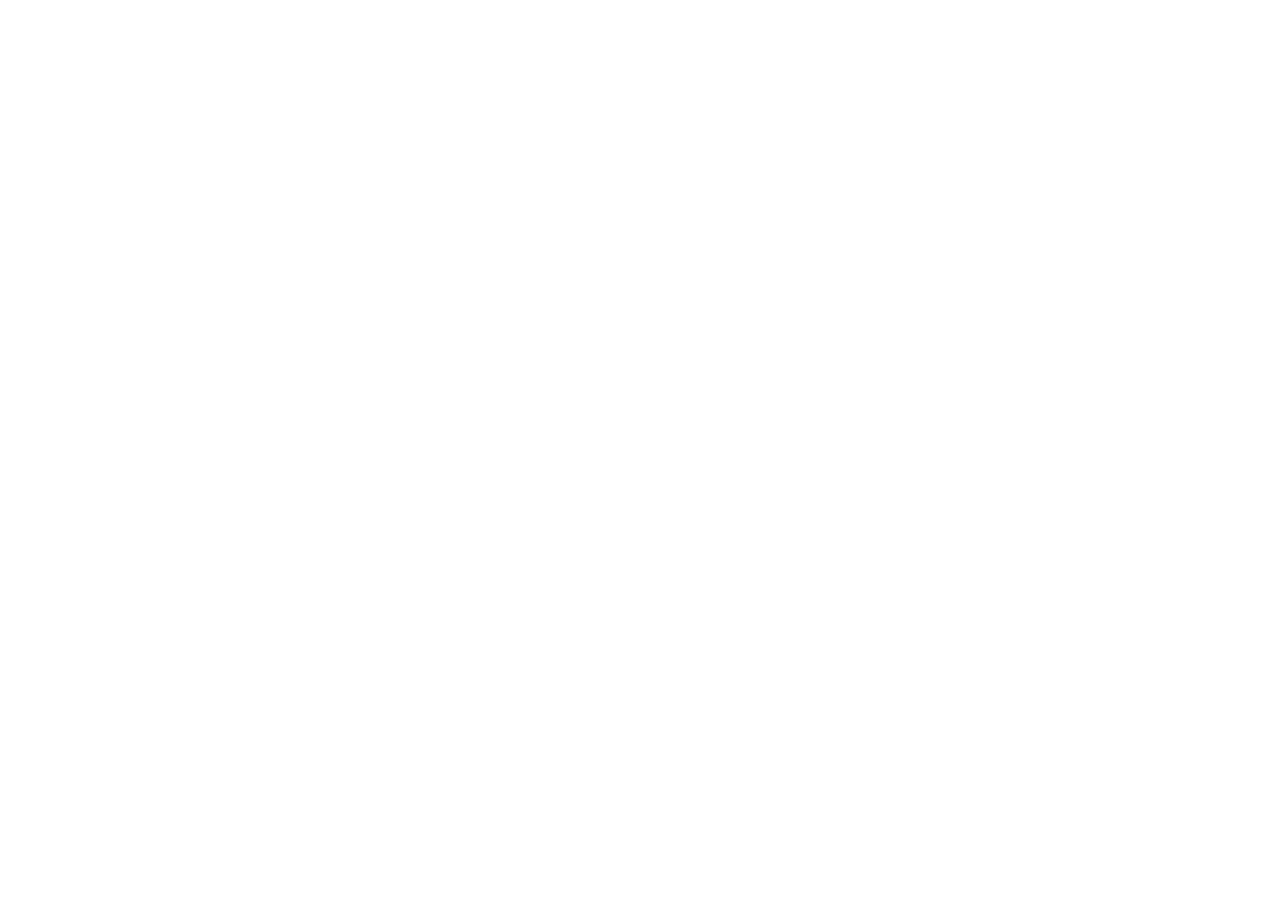
==== index.html @ c0d33157 "commit" ====
<!DOCTYPE html>
<html lang="en">

<head>
  <meta charset="utf-8" />
  <meta name="viewport" content="width=device-width, initial-scale=1.0">

  <title>Mandala Art Machine</title>

  <link rel="stylesheet" type="text/css" href="style.css">
  <script src="libraries/p5.min.js"></script>
  <script src="libraries/p5.sound.min.js"></script>
  <script defer src="https://cdn.JsDelivr.net/npm/ccapture.js"></script>
  <script src="https://cdn.jsdelivr.net/npm/gif.js/dist/gif.worker.js"></script>
</head>

<body>
  <script src="sketch.js"></script>
</body>

</html>
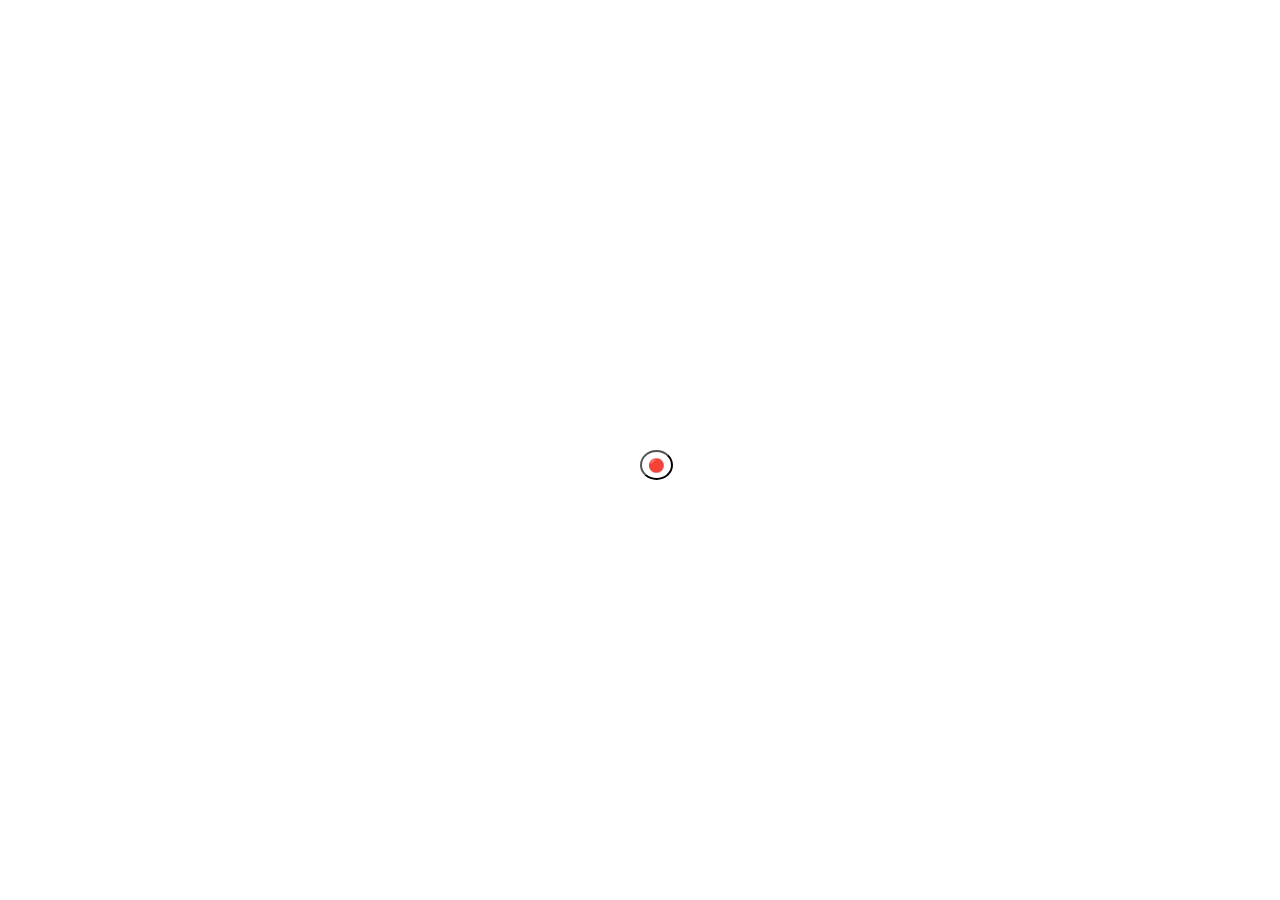
==== commit b8a3398a: "commit" ====
--- a/index.html
+++ b/index.html
@@ -10,12 +10,17 @@
   <link rel="stylesheet" type="text/css" href="style.css">
   <script src="libraries/p5.min.js"></script>
   <script src="libraries/p5.sound.min.js"></script>
-  <script defer src="https://cdn.JsDelivr.net/npm/ccapture.js"></script>
-  <script src="https://cdn.jsdelivr.net/npm/gif.js/dist/gif.worker.js"></script>
+  <script src="https://unpkg.com/@ffmpeg/ffmpeg@0.7.0/dist/ffmpeg.min.js"></script>
+    <!--<script src="https://unpkg.com/@ffmpeg/ffmpeg@0.7.0/dist/ffmpeg.min.js"></script>-->
+    <!--<script src="ffmpeg.min.js"></script>-->
+    <script src="https://raw.githack.com/rndme/download/master/download.js"></script>
+    <script src="https://raw.githack.com/jnordberg/gif.js/master/dist/gif.js"></script>
 </head>
 
 <body>
+  <button id="save_canvas" style="position:absolute;top:50%;left:50%;z-index:3;background-color:white;height:30px;width:30;border-radius:50%;color:white;">🔴</button>
   <script src="sketch.js"></script>
+  <script src="recordCanvas.js"></script>
 </body>
 
 </html>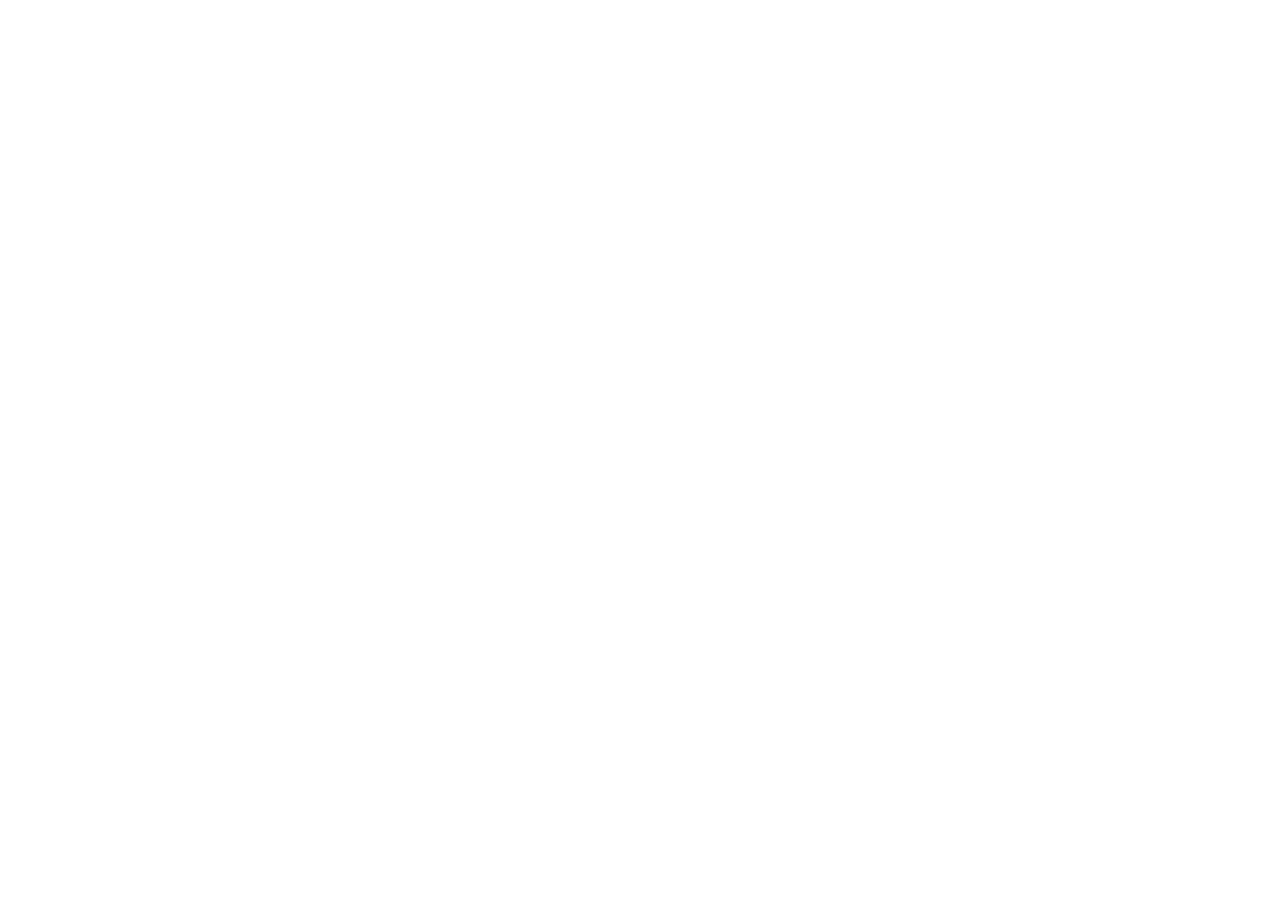
==== commit 42ae1f70: "commit" ====
--- a/index.html
+++ b/index.html
@@ -11,14 +11,12 @@
   <script src="libraries/p5.min.js"></script>
   <script src="libraries/p5.sound.min.js"></script>
   <script src="https://unpkg.com/@ffmpeg/ffmpeg@0.7.0/dist/ffmpeg.min.js"></script>
-    <!--<script src="https://unpkg.com/@ffmpeg/ffmpeg@0.7.0/dist/ffmpeg.min.js"></script>-->
-    <!--<script src="ffmpeg.min.js"></script>-->
     <script src="https://raw.githack.com/rndme/download/master/download.js"></script>
     <script src="https://raw.githack.com/jnordberg/gif.js/master/dist/gif.js"></script>
 </head>
 
 <body>
-  <button id="save_canvas" style="position:absolute;top:50%;left:50%;z-index:3;background-color:white;height:30px;width:30;border-radius:50%;color:white;">🔴</button>
+  <button id="save_canvas" style="display:none;position:absolute;top:50%;left:50%;z-index:3;background-color:white;height:30px;width:30;border-radius:50%;color:white;">🔴</button>
   <script src="sketch.js"></script>
   <script src="recordCanvas.js"></script>
 </body>
